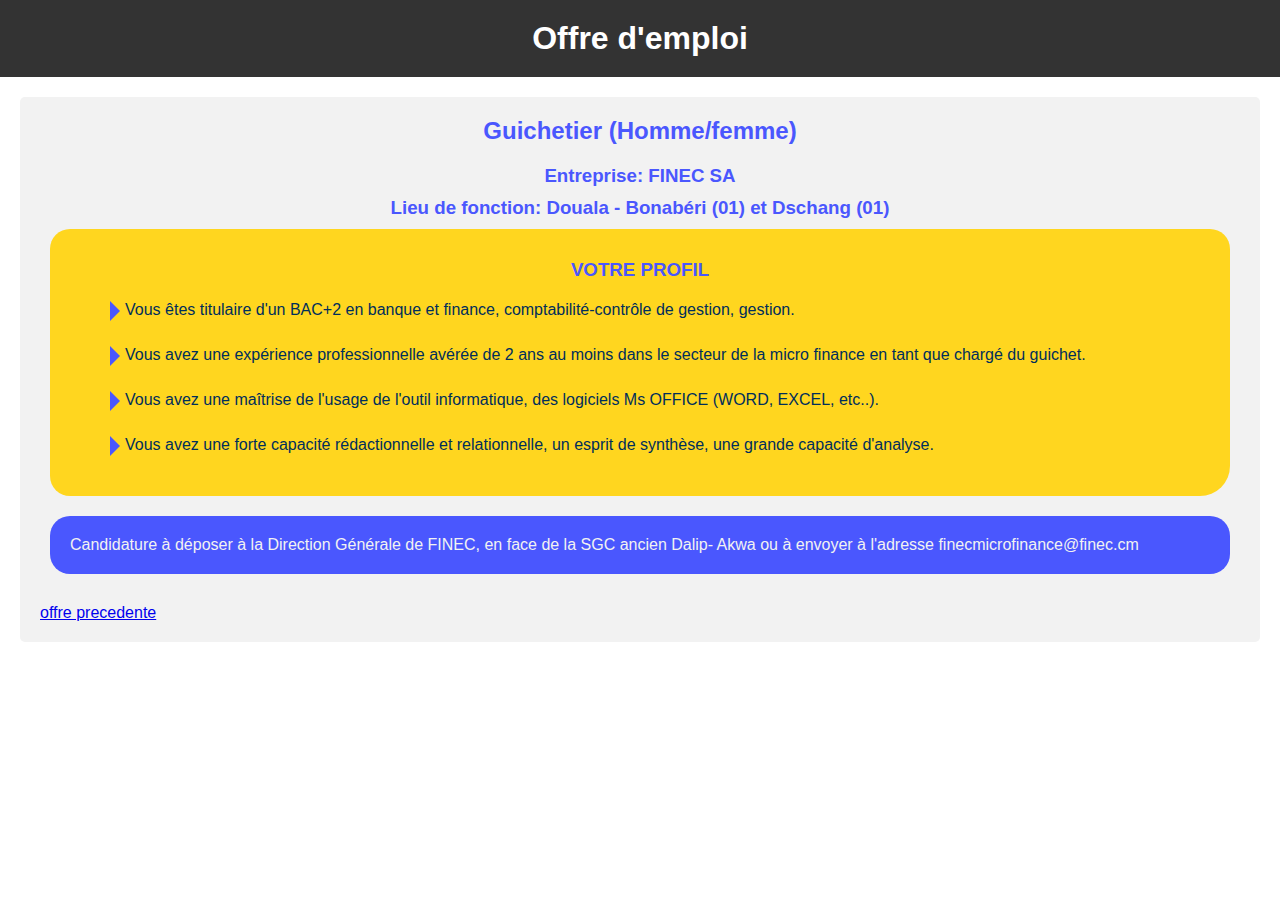
==== offre2.html @ f2fd608d "first commit" ====
<!DOCTYPE html>
<html lang="en">
<head>
    <meta charset="UTF-8">
    <meta name="viewport" content="width=device-width, initial-scale=1.0">
    <title>Offre d'emploi</title>
    <link rel="stylesheet" href="./styles/styles.css">
</head>
<body>
    <header>
        <h1>Offre d'emploi</h1>
    </header>
      </div>
    <section class="job-offer">
         <h2>Guichetier (Homme/femme)</h2>
        <h3>Entreprise: FINEC SA</h3>
        <h3>Lieu de fonction: Douala - Bonabéri (01) et Dschang (01)</h3>
       <div class="mission">  
        <h3>VOTRE PROFIL</h3>
        <ul>
          <li><span class="triangle"></span>Vous êtes titulaire d'un BAC+2 en banque et finance, comptabilité-contrôle de gestion, gestion.</li>
          <li><span class="triangle"></span>Vous avez une expérience professionnelle avérée de 2 ans au moins dans le secteur de la micro finance en tant que chargé du guichet.</li>
          <li><span class="triangle"></span>Vous avez une maîtrise de l'usage de l'outil informatique, des logiciels Ms OFFICE (WORD, EXCEL, etc..).</li>
          <li><span class="triangle"></span>Vous avez une forte capacité rédactionnelle et relationnelle, un esprit de synthèse, une grande capacité d'analyse.</li>
        </ul>
           
       </div>
       
         
        <p class="candidature">Candidature à déposer à la Direction Générale de FINEC, en face de la SGC ancien Dalip- Akwa ou à envoyer à l'adresse finecmicrofinance@finec.cm</p>
        <div style="margin-top: 30px; right: 0;">
            <a href="offre2.html" class="btn"> offre precedente</a>
        </div>
    </section>

</body>
</html>
---- styles/styles.css ----
body {
    font-family: Arial, sans-serif;
    margin: 0;
    padding: 0;
}

header {
    background-color: #333;
    color: #fff;
    text-align: center;
    padding: 20px;
}

h1 {
    margin: 0;
}

.job-offer {
    padding: 20px;
    margin: 20px;
    background-color: #f2f2f2;
    border-radius: 5px;
}

.job-offer h2 {
    margin-top: 0;
    text-align: center;
    color: #4a57fe;
}

.job-offer h3 {
    margin: 10px 0;
    text-align: center;
    text-align: center;
}

.job-offer ul {
    color: #002e5b;
    margin: 10px;
    padding: 0 0 0 20px;
    list-style: none;
}
li{
    display: flex;
    padding: 10px;
    margin-bottom: 5px;
    font-size: 100%;
}
.job-offer p {
    margin-top: 20px;
}

footer {
    background-color: #333;
    color: #fff;
    text-align: center;
    padding: 10px;
}
.mission{
    padding: 20px;
    border-radius: 20px;
    margin: 10px;
    background-color: #ffd61f;
    border-bottom-right-radius: 30px;
    
}
.candidature{
    padding: 20px;
    border-radius: 20px;
    margin: 10px;
    background-color: #4a57fe;
    color: #f2f2f2;
    
}
.mission h2, h3{
    color: #4a57fe;
}
span.triangle {
    width: 0;
    height: 0;
    border-top: 10px solid transparent;
    border-bottom: 10px solid transparent;
    border-left: 10px solid #4a57fe;
    display: inline-block;
    margin-right: 5px;
  }


@media only screen and (max-width: 600px) {
    .job-offer {
      margin: 0px;
    }
    
    .job-offer h2, .job-offer h3 {
      text-align: left;
    }
    
    .job-offer ul {
      padding: 0;
    }
    
    li {
        display: flex;
      padding: 5px;
      margin-bottom: 2px;
      font-size: 18px;
    }
    footer {
      padding: 5px;
    }
    .mission{
        padding: 10px;
        border-radius: 10px;
        margin-bottom: 10px;
        background-color: #ffd61f;
        border-bottom-right-radius: 80px;
        
    }
    .btn{
        text-decoration: none;
        padding: 20px;
        background-color: #4a57fe;
        color: #f2f2f2;
        border-radius: 10px;
        right: 0;
        margin-left: 50%;
        
    }
  }
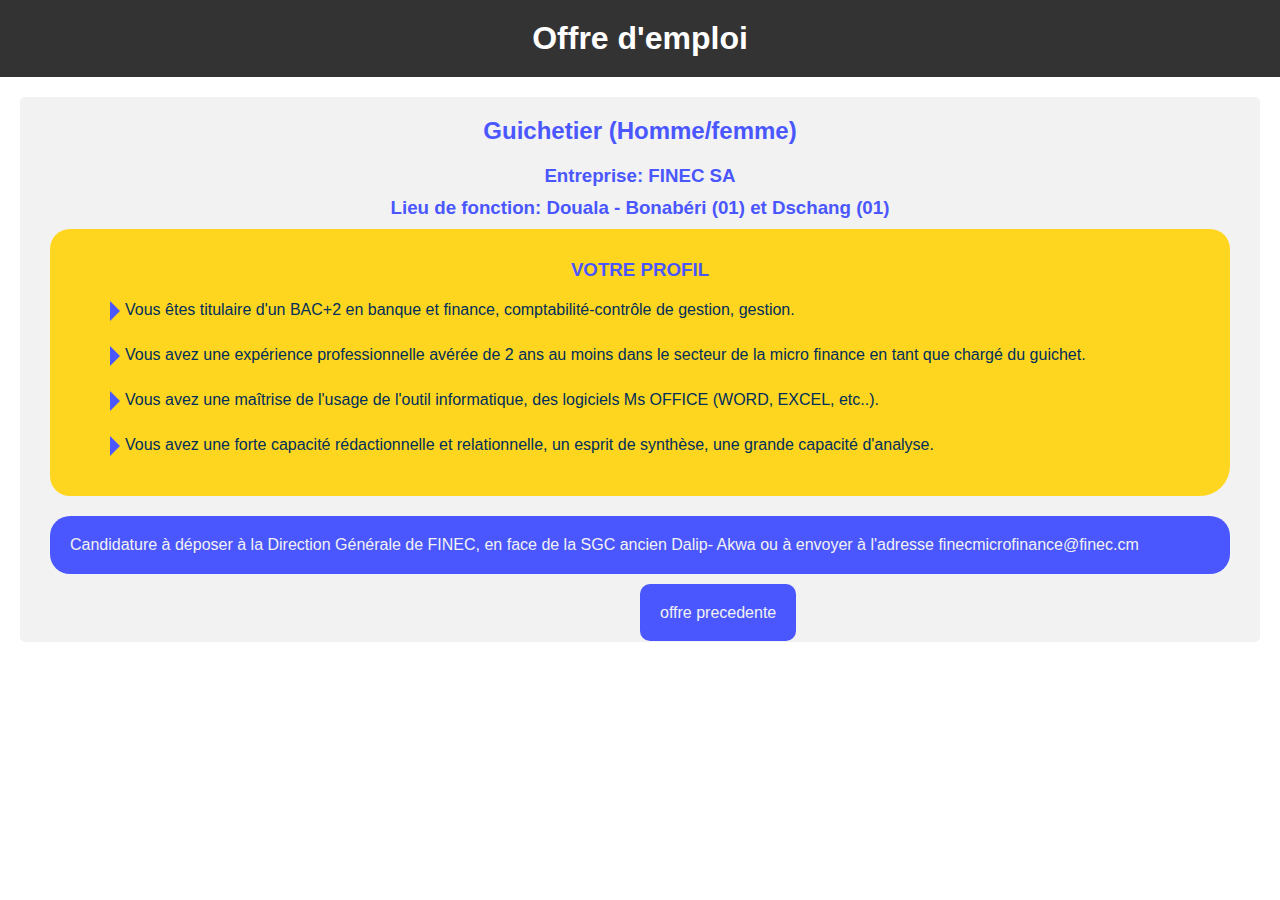
==== commit c6f60d21: "first commit3" ====
--- a/offre2.html
+++ b/offre2.html
@@ -29,7 +29,7 @@
          
         <p class="candidature">Candidature à déposer à la Direction Générale de FINEC, en face de la SGC ancien Dalip- Akwa ou à envoyer à l'adresse finecmicrofinance@finec.cm</p>
         <div style="margin-top: 30px; right: 0;">
-            <a href="offre2.html" class="btn"> offre precedente</a>
+            <a href="offre1.html" class="btn"> offre precedente</a>
         </div>
     </section>
 
--- a/styles/styles.css
+++ b/styles/styles.css
@@ -84,6 +84,16 @@
     display: inline-block;
     margin-right: 5px;
   }
+  .btn{
+      text-decoration: none;
+      padding: 20px;
+      background-color: #4a57fe;
+      color: #f2f2f2;
+      border-radius: 10px;
+      right: 0;
+      margin-left: 50%;
+      
+  }
 
 
 @media only screen and (max-width: 600px) {
